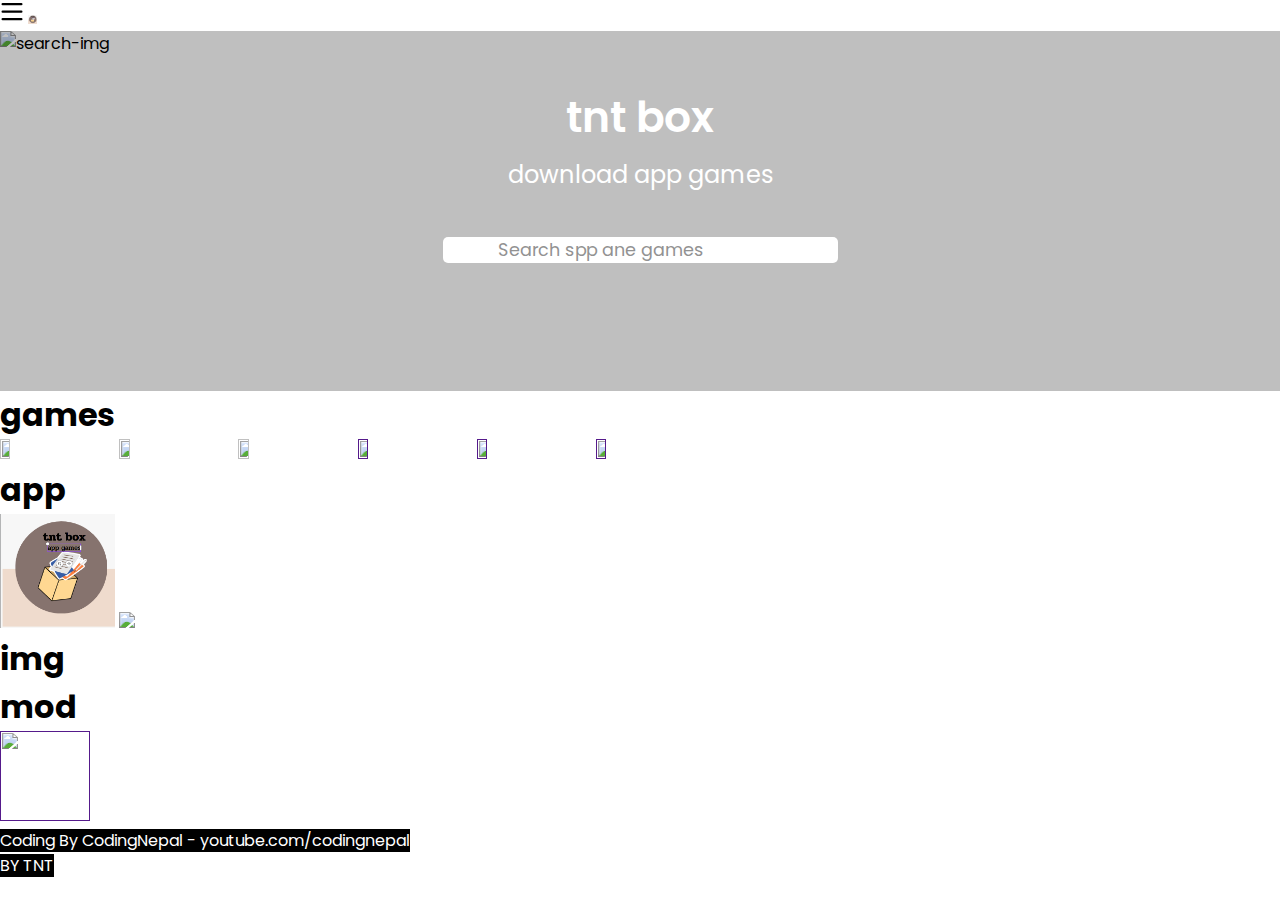
==== index.html @ 06e9f5e1 "FG" ====
<!DOCTYPE html>
<!-- Coding By CodingNepal - youtube.com/codingnepal -->
<html lang="en" dir="ltr">
  <head>
    <link rel="icon" href="wbe-icon.PNG">
    <link rel="data foom" href="tntboxhoom.json">
    <meta charset="utf-8">
    <title>tnt box</title>
    <meta name="viewport" content="width=device-width, initial-scale=5.0.0">
  </head>
  <body>
    <a href=""><svg aria-hidden="true" height="24" viewBox="0 0 16 16" version="1.1" width="24" data-view-component="true" class="octicon octicon-three-bars">
      <path d="M1 2.75A.75.75 0 0 1 1.75 2h12.5a.75.75 0 0 1 0 1.5H1.75A.75.75 0 0 1 1 2.75Zm0 5A.75.75 0 0 1 1.75 7h12.5a.75.75 0 0 1 0 1.5H1.75A.75.75 0 0 1 1 7.75ZM1.75 12h12.5a.75.75 0 0 1 0 1.5H1.75a.75.75 0 0 1 0-1.5Z"></path>
  </svg></a>
    <a href=""><img class="e.icon" style="width="9px" height="9px" src="wbe-icon.PNG"></a>
    <div class="lightbox">
      <div class="wrapper">
        <header>
          <div class="photographer">
            <i class="uil uil-camera"></i>
            <span></span>
          </div>
          <div class="buttons">
            <i class="uil uil-import"></i>
            <i class="close-icon uil uil-times"></i>
          </div>
        </header>
        <div class="preview-img">
          <div class="img"><img src=""></div>
        </div>
      </div>
    </div>
    <section class="search">
      <img src="https://images.pexels.com/photos/1103970/pexels-photo-1103970.jpeg?auto=compress&cs=tinysrgb&w=1260&h=750&dpr=1" alt="search-img">
      <div class="content">
        <h1>tnt box</h1>
        <p>download app games</p>
        <div class="search-box">
          <i class="uil uil-search"></i>
                <form accept="" method="get">
                  <yt-tooltip-renderer slot="dropdown-content" class="style-scope ytd-popup-container" tabindex="-1" has-buttons_="" position-type="OPEN_POPUP_POSITION_TOPRIGHT" style="outline: none; box-sizing: border-box; max-width: 118.031px; max-height: 118px;"><!--css-build:shady--><div id="content" class="style-scope yt-tooltip-renderer">
                  <input type="text" name="tnt" placeholder="Search spp ane games">
      
                </form>
                  
        </div>
      </div>
    </section>
    <h1>games</h1>
       
      <a href="https://yandex.com/games/app/219991?utm_medium=search&utm_source=google&utm_campaign=en-tier2_games_category_all_google_search_new%7C19927924272&utm_term=games#app-id=219991&catalog-session-uid=catalog-c11d4c88-2c60-5f75-9d35-87bede08239b-1683448137119-b84b&rtx-reqid=9102397351184146952&pos=%7B%22listType%22%3A%22suggested%22%2C%22tabCategory%22%3A%22common%22%7D"><img class="icon00" src="https://avatars.mds.yandex.net/get-games/1881371/2a000001870534930ceabd04e74c7c45d599/pjpg170x170"></a>
      <a href="https://yandex.com/games/app/193805?utm_medium=search&utm_source=google&utm_campaign=en-tier2_games_category_all_google_search_new%7C19927924272&utm_term=games#app-id=193805&catalog-session-uid=catalog-c11d4c88-2c60-5f75-9d35-87bede08239b-1683448186013-8bd5&rtx-reqid=9102397351184146952&pos=%7B%22listType%22%3A%22categorized%22%2C%22tabCategory%22%3A%22common%22%7D"><img class="icon00" src="https://avatars.mds.yandex.net/get-games/2977039/2a000001827215cef1f00fd6446c527074ce/pjpg170x170"></a>
      <a href="https://littlealchemy.com/"><img class="icon00" src="https://littlealchemy.com/img/loading-screen-logo.png"></a>
      <a href=""><img class="icon00" src="https://thumbs.dreamstime.com/b/no-image-available-icon-flat-vector-no-image-available-icon-flat-vector-illustration-132482953.jpg"></a>
      <a href=""><img class="icon00" src="https://thumbs.dreamstime.com/b/no-image-available-icon-flat-vector-no-image-available-icon-flat-vector-illustration-132482953.jpg"></a>
     <a href=""><img class="icon00" src="https://thumbs.dreamstime.com/b/no-image-available-icon-flat-vector-no-image-available-icon-flat-vector-illustration-132482953.jpg"></a>
   <h1>app</h1> 
   <a href="https://tnt-boxsxdfghjk-code-zx7h.vercel.app/"><img class="icon00" src="wbe-icon.PNG"></a>
    <a href="https://www.google.com/intl/th/chrome/?brand=YTUH&gclid=Cj0KCQjwmN2iBhCrARIsAG_G2i6-DUlLQRTQLovP7OgHPWaGrJEVG4vosQiAor_AgNA_7iCk1tdn7VYaAnFXEALw_wcB&gclsrc=aw.ds" ><img src="https://www.google.com/chrome/static/images/chrome-logo-m100.svg"></a>
   <h1>img</h1>
   <h1>mod</h1>
                                                <a href=""><img width="90px" height="90px" src="https://thumbs.dreamstime.com/b/forbidden-ads-sign-web-logo-isolated-white-background-eps-147413490.jpg"></a>  
  </body>
    <style>
      /* Import Google font - Poppins */
  @import url('https://fonts.googleapis.com/css2?family=Poppins:wght@400;500;600&display=swap');
  body{
        background-image:url(img-01.png);
      }
  * {
    margin: 0;
    padding: 0;
    box-sizing: border-box;
    font-family: "Poppins", sans-serif;
  }
  .search {
    height: 40vh;
    display: flex;
    position: relative;
    align-items: center;
    justify-content: center;
  }
  .search::before, .search img, .lightbox {
    left: 0;
    top: 0;
    width: 100%;
    height: 100%;
    position: absolute;
  }
  .search::before {
    content: "";
    z-index: 1;
    background: rgba(0,0,0,0.25);
  }
  .search img {
    object-fit: cover;
  }
  .search .content {
    z-index: 2;
    color: #fff;
    padding: 0 13px;
    text-align: center;
    position: relative;
  }
  .search h1 {
    font-size: 2.65rem;
    font-weight: 600;
  }
  .search p {
    margin-top: 8px;
    font-size: 1.5rem;
  }
  .search .search-box {
    height: 55px;
    margin: 45px 0;
    position: relative;
  }
  .search-box i {
    position: absolute;
    left: 20px;
    top: 50%;
    cursor: default;
    color: #8D8D8D;
    font-size: 1.4rem;
    transform: translateY(-50%);
  }
  .search-box input {
    width: 100%;
    height: 100%;
    outline: none;
    border: none;
    font-size: 1.1rem;
    padding-left: 55px;
    background: #fff;
    border-radius: 5px;
  }
  .search-box input::placeholder {
    color: #929292;
  }
  .search-box input:focus::placeholder {
    color: #bfbfbf;
  }
  .gallery {
    display: flex;
    flex-direction: column;
    align-items: center;
  }
  .gallery .images {
    gap: 15px;
    max-width: 95%;
    margin-top: 40px;
    columns: 5 340px;
    list-style: none;
  }
  .gallery .images .card {
    display: flex;
    cursor: pointer;
    overflow: hidden;
    position: relative;
    margin-bottom: 14px;
    border-radius: 4px;
  }
  .gallery .images img {
    width: 100%;
    z-index: 2;
    position: relative;
  }
  .images .details {
    position: absolute;
    z-index: 4;
    width: 100%;
    bottom: -100px;
    display: flex;
    align-items: center;
    padding: 15px 20px;
    justify-content: space-between;
    transition: bottom 0.1s ease;
    background: linear-gradient(to top, rgba(0, 0, 0, 0.7), transparent);
  }
  .images li:hover .details {
    bottom: 0;
  }
  .photographer {
    color: #fff;
    display: flex;
    align-items: center;
  }
  .photographer i {
    font-size: 1.4rem;
    margin-right: 10px;
  }
  .photographer span {
    font-size: 1.05rem;
  }
  button, i {
    outline: none;
    border: none;
    cursor: pointer;
    border-radius: 5px;
    transition: 0.2s ease;
  }
  .details button {
    background: #fff;
    font-size: 1.1rem;
    padding: 3px 8px;
  }
  .details .download-btn:hover {
    background: #f2f2f2;
  }
  .gallery .load-more {
    color: #fff;
    background: #8A6CFF;
    margin: 50px 0;
    font-size: 1.2rem;
    padding: 12px 27px;
  }
  .gallery .load-more.disabled {
    opacity: 0.6;
    pointer-events: none;
  }
  .gallery .load-more:hover {
    background: #704dff;
  }
  
  .lightbox {
    z-index: 5;
    position: fixed;
    visibility: hidden;
    background: rgba(0,0,0,0.65);
  }
  .lightbox.show {
    visibility: visible;
  }
  .lightbox .wrapper {
    position: fixed;
    left: 50%;
    top: 50%;
    width: 100%;
    padding: 20px;
    max-width: 850px;
    background: #fff;
    border-radius: 6px;
    opacity: 0;
    pointer-events: none;
    transform: translate(-50%, -50%) scale(0.9);
    transition: transform 0.1s ease;
  }
  .lightbox.show .wrapper {
    opacity: 1;
    pointer-events: auto;
    transform: translate(-50%, -50%) scale(1);
  }
  .wrapper header {
    display: flex;
    align-items: center;
    justify-content: space-between;
  }
  header .photographer {
    color: #333;
  }
  header .photographer i {
    font-size: 1.7rem;
    cursor: auto;
  }
  header .photographer span {
    font-size: 1.2rem;
  }
  header .buttons i {
    height: 40px;
    width: 40px;
    display: inline-block;
    color: #fff;
    font-size: 1.2rem;
    line-height: 40px;
    text-align: center;
    background: #8A6CFF;
    border-radius: 4px;
    transition: 0.2s ease;
  }
  header .buttons i:first-child:hover {
    background: #704dff;
  }
  header .buttons i:last-child {
    margin-left: 10px;
    font-size: 1.25rem;
    background: #6C757D;
  }
  header .buttons i:last-child:hover {
    background: #5f666d;
  }
  .wrapper .preview-img {
    display: flex;
    justify-content: center;
    margin-top: 25px;
  }
  .preview-img .img {
    max-height: 65vh;
  }
  .preview-img img {
    width: 100%;
    height: 100%;
    object-fit: contain;
  }
  
  @media screen and (max-width: 688px) {
    .lightbox .wrapper {
      padding: 12px;
      max-width: calc(100% - 26px);
    }
    .wrapper .preview-img {
      margin-top: 15px;
    }
    header .buttons i:last-child {
      margin-left: 7px;
    }
    header .photographer span, .search p {
      font-size: 1.1rem;
    }
    .search h1 {
      font-size: 1.8rem;
    }
    .search .search-box {
      height: 50px;
      margin: 30px 0;
    }
    .gallery .images {
      max-width: 100%;
      padding: 0 13px;
      margin-top: 20px;
    }
    .images .details {
      bottom: 0px;
    }
    .gallery .load-more {
      padding: 10px 25px;
      font-size: 1.05rem;
    }
  }
  .icon00 {
      width: 9% ;
      height: 9% ;
  }
  .UESS {
     background-color: black ; 
     color: white ;
     text-align: center; 
  }
    </style>
</html>
<P>
</P>

<UES-S class="UESS">
  Coding By CodingNepal - youtube.com/codingnepal
  <P>
  </P>

  BY TNT
</UESS>
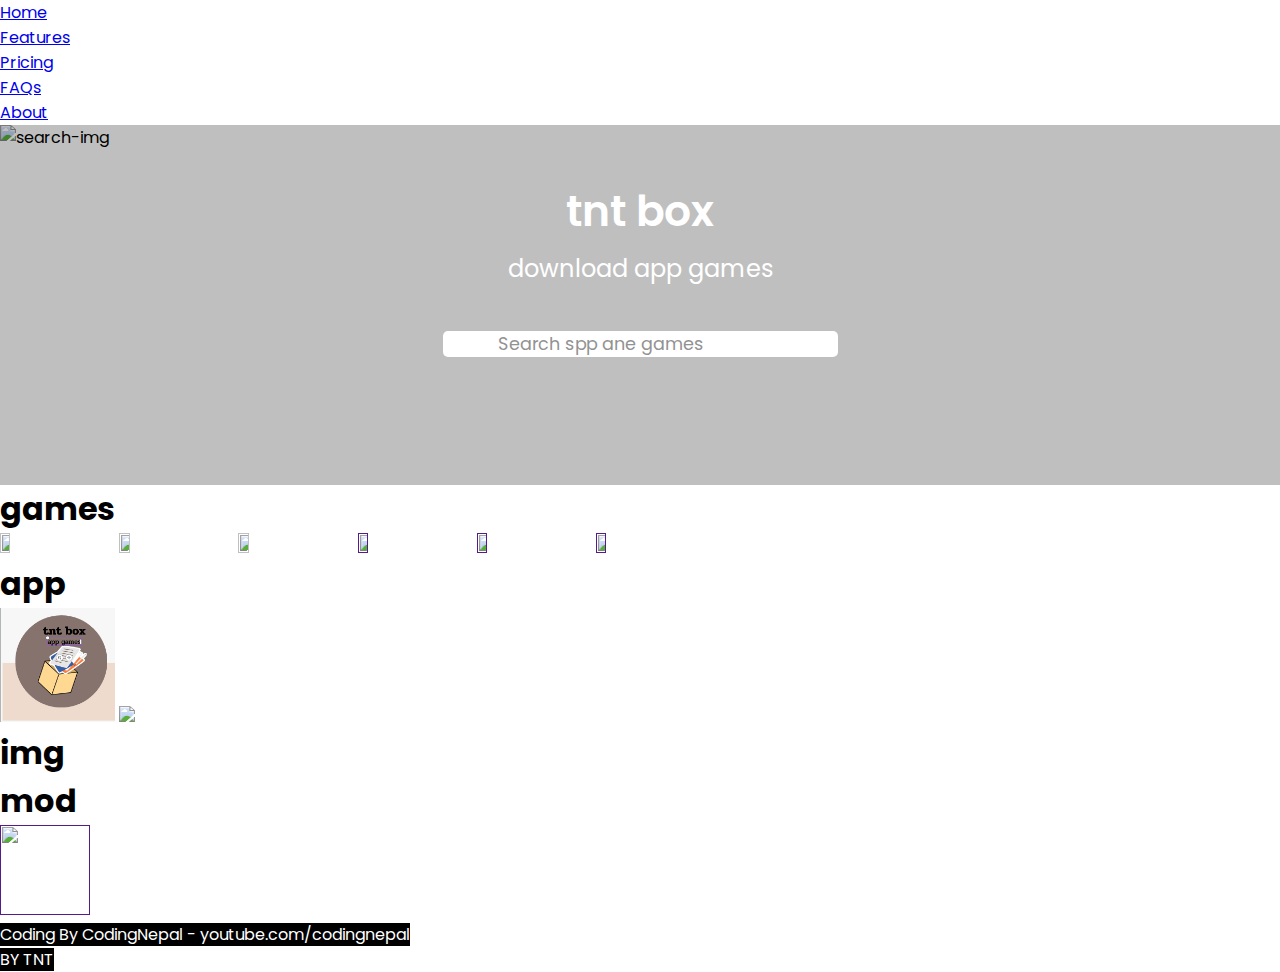
==== commit d62a976f: "h" ====
--- a/index.html
+++ b/index.html
@@ -2,6 +2,8 @@
 <!-- Coding By CodingNepal - youtube.com/codingnepal -->
 <html lang="en" dir="ltr">
   <head>
+    <script src="https://cdn.jsdelivr.net/npm/bootstrap@5.3.1/dist/js/bootstrap.bundle.min.js" integrity="sha384-HwwvtgBNo3bZJJLYd8oVXjrBZt8cqVSpeBNS5n7C8IVInixGAoxmnlMuBnhbgrkm" crossorigin="anonymous"></script>
+    <link href="https://cdn.jsdelivr.net/npm/bootstrap@5.3.1/dist/css/bootstrap.min.css" rel="stylesheet" integrity="sha384-4bw+/aepP/YC94hEpVNVgiZdgIC5+VKNBQNGCHeKRQN+PtmoHDEXuppvnDJzQIu9" crossorigin="anonymous">
     <link rel="icon" href="wbe-icon.PNG">
     <link rel="data foom" href="tntboxhoom.json">
     <meta charset="utf-8">
@@ -9,10 +11,15 @@
     <meta name="viewport" content="width=device-width, initial-scale=5.0.0">
   </head>
   <body>
-    <a href=""><svg aria-hidden="true" height="24" viewBox="0 0 16 16" version="1.1" width="24" data-view-component="true" class="octicon octicon-three-bars">
-      <path d="M1 2.75A.75.75 0 0 1 1.75 2h12.5a.75.75 0 0 1 0 1.5H1.75A.75.75 0 0 1 1 2.75Zm0 5A.75.75 0 0 1 1.75 7h12.5a.75.75 0 0 1 0 1.5H1.75A.75.75 0 0 1 1 7.75ZM1.75 12h12.5a.75.75 0 0 1 0 1.5H1.75a.75.75 0 0 1 0-1.5Z"></path>
-  </svg></a>
-    <a href=""><img class="e.icon" style="width="9px" height="9px" src="wbe-icon.PNG"></a>
+    <header class="d-flex justify-content-center py-3">
+      <ul class="nav nav-pills">
+        <li class="nav-item"><a href="#" class="nav-link active" aria-current="page">Home</a></li>
+        <li class="nav-item"><a href="#" class="nav-link">Features</a></li>
+        <li class="nav-item"><a href="#" class="nav-link">Pricing</a></li>
+        <li class="nav-item"><a href="#" class="nav-link">FAQs</a></li>
+        <li class="nav-item"><a href="#" class="nav-link">About</a></li>
+      </ul>
+    </header>
     <div class="lightbox">
       <div class="wrapper">
         <header>
@@ -55,7 +62,7 @@
       <a href=""><img class="icon00" src="https://thumbs.dreamstime.com/b/no-image-available-icon-flat-vector-no-image-available-icon-flat-vector-illustration-132482953.jpg"></a>
      <a href=""><img class="icon00" src="https://thumbs.dreamstime.com/b/no-image-available-icon-flat-vector-no-image-available-icon-flat-vector-illustration-132482953.jpg"></a>
    <h1>app</h1> 
-   <a href="https://tnt-boxsxdfghjk-code-zx7h.vercel.app/"><img class="icon00" src="wbe-icon.PNG"></a>
+   <a href="tnts.html"><img class="icon00" src="wbe-icon.PNG"></a>
     <a href="https://www.google.com/intl/th/chrome/?brand=YTUH&gclid=Cj0KCQjwmN2iBhCrARIsAG_G2i6-DUlLQRTQLovP7OgHPWaGrJEVG4vosQiAor_AgNA_7iCk1tdn7VYaAnFXEALw_wcB&gclsrc=aw.ds" ><img src="https://www.google.com/chrome/static/images/chrome-logo-m100.svg"></a>
    <h1>img</h1>
    <h1>mod</h1>
@@ -350,7 +357,7 @@
 <P>
 </P>
 
-<UES-S class="UESS">
+<UES-S class="UESS" title="TNT" style="text-align: center;">
   Coding By CodingNepal - youtube.com/codingnepal
   <P>
   </P>
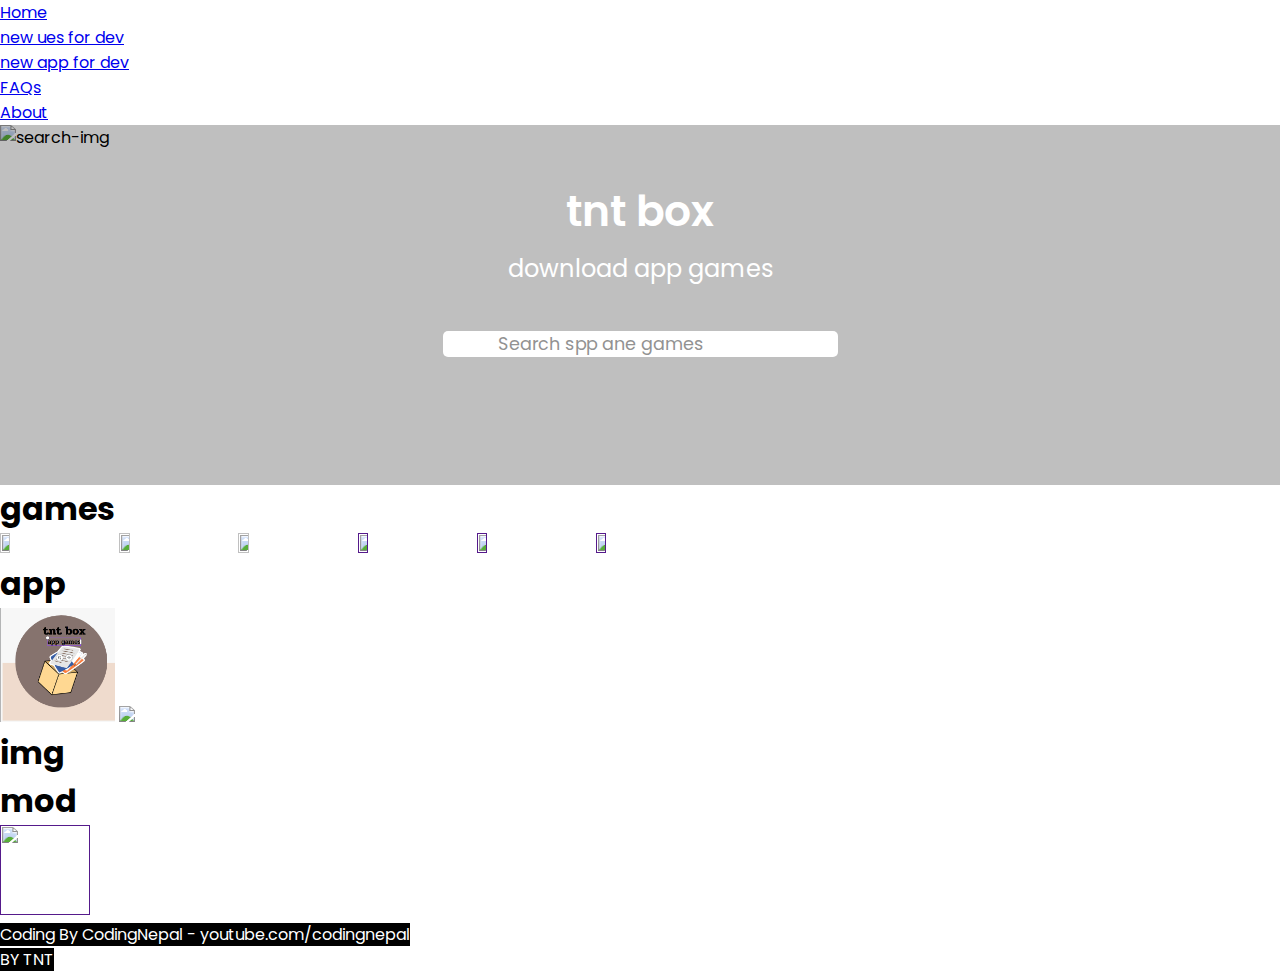
==== commit bc850fb7: "qew" ====
--- a/index.html
+++ b/index.html
@@ -12,10 +12,10 @@
   </head>
   <body>
     <header class="d-flex justify-content-center py-3">
-      <ul class="nav nav-pills">
+      <ul class="nav nav-pills" style="color: #030303 ; background-color: #fff;">
         <li class="nav-item"><a href="#" class="nav-link active" aria-current="page">Home</a></li>
-        <li class="nav-item"><a href="#" class="nav-link">Features</a></li>
-        <li class="nav-item"><a href="#" class="nav-link">Pricing</a></li>
+        <li class="nav-item"><a href="nd.html" class="nav-link">new ues for dev</a></li>
+        <li class="nav-item"><a href="ud.html" class="nav-link">new app for dev</a></li>
         <li class="nav-item"><a href="#" class="nav-link">FAQs</a></li>
         <li class="nav-item"><a href="#" class="nav-link">About</a></li>
       </ul>
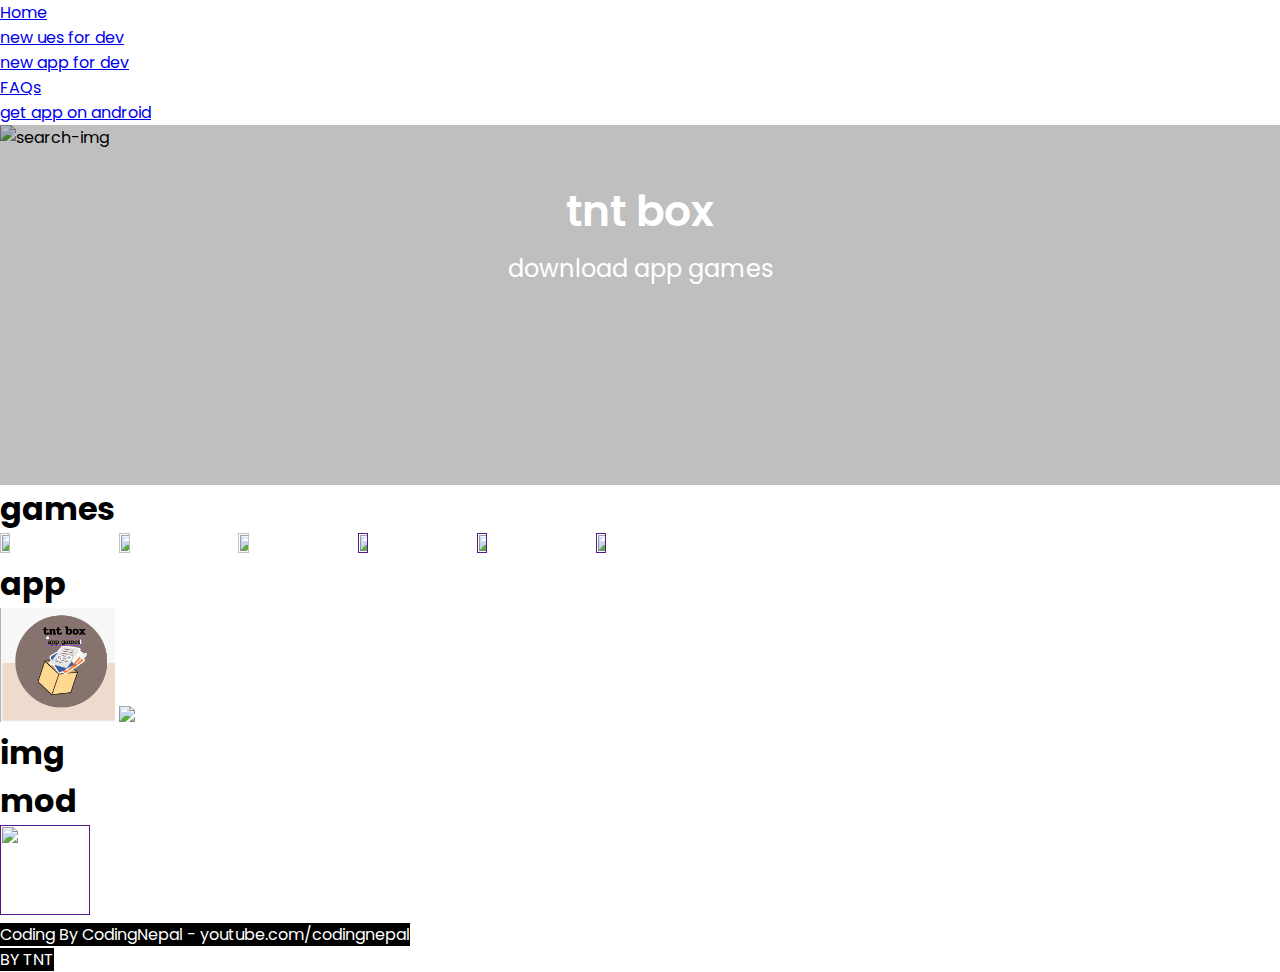
==== commit c9ac80d4: "Update index.html" ====
--- a/index.html
+++ b/index.html
@@ -16,8 +16,8 @@
         <li class="nav-item"><a href="#" class="nav-link active" aria-current="page">Home</a></li>
         <li class="nav-item"><a href="nd.html" class="nav-link">new ues for dev</a></li>
         <li class="nav-item"><a href="ud.html" class="nav-link">new app for dev</a></li>
-        <li class="nav-item"><a href="#" class="nav-link">FAQs</a></li>
-        <li class="nav-item"><a href="#" class="nav-link">About</a></li>
+        <li class="nav-item"><a href="qa.html" class="nav-link">FAQs</a></li>
+        <li class="nav-item"><a href="get.html" class="nav-link">get app on android</a></li>
       </ul>
     </header>
     <div class="lightbox">
@@ -46,7 +46,7 @@
           <i class="uil uil-search"></i>
                 <form accept="" method="get">
                   <yt-tooltip-renderer slot="dropdown-content" class="style-scope ytd-popup-container" tabindex="-1" has-buttons_="" position-type="OPEN_POPUP_POSITION_TOPRIGHT" style="outline: none; box-sizing: border-box; max-width: 118.031px; max-height: 118px;"><!--css-build:shady--><div id="content" class="style-scope yt-tooltip-renderer">
-                  <input type="text" name="tnt" placeholder="Search spp ane games">
+                
       
                 </form>
                   
@@ -363,4 +363,4 @@
   </P>
 
   BY TNT
-</UESS>+</UESS>
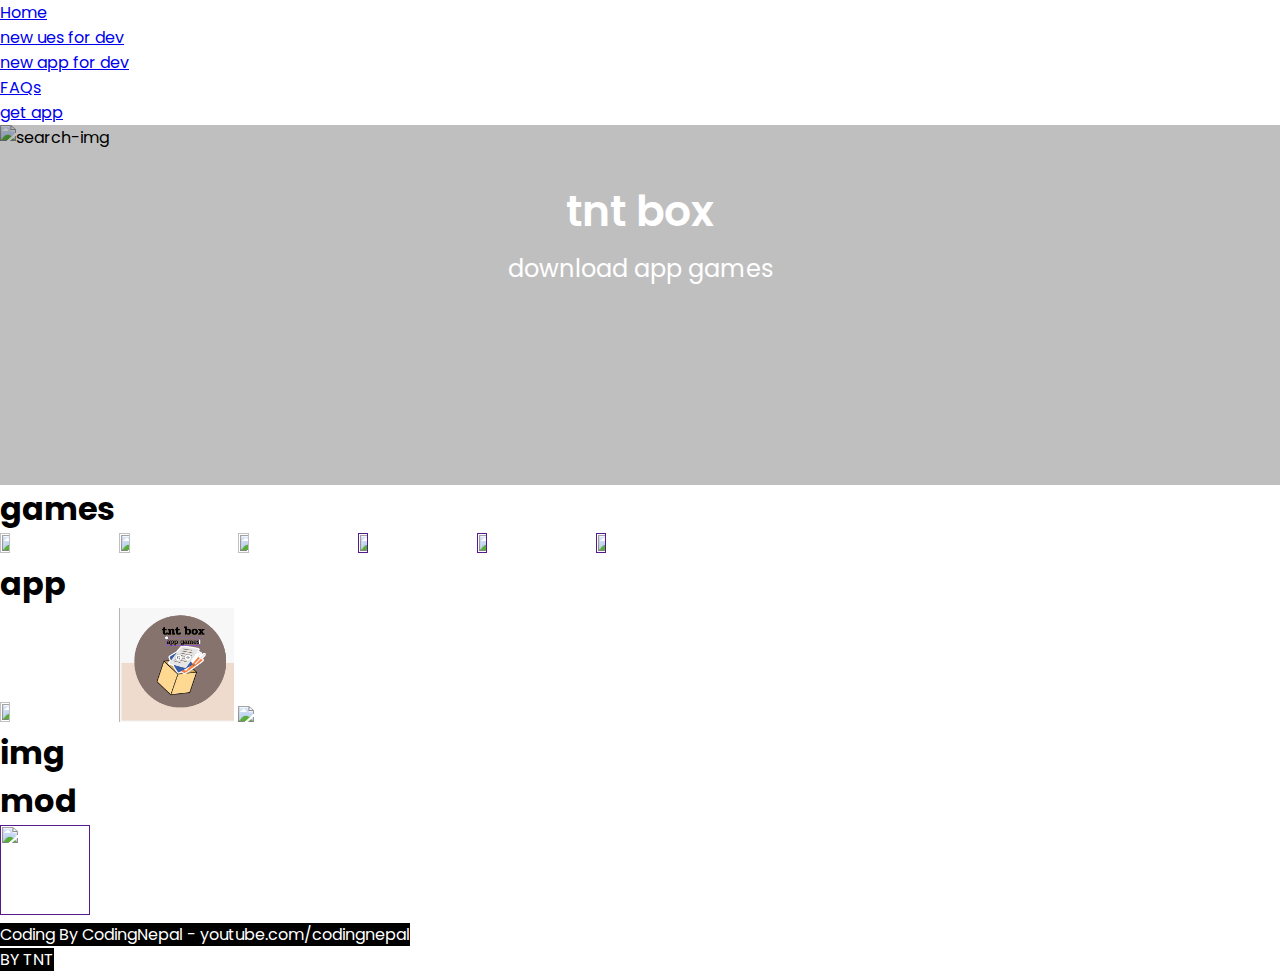
==== commit bf2f697a: "dfgdg" ====
--- a/index.html
+++ b/index.html
@@ -17,7 +17,7 @@
         <li class="nav-item"><a href="nd.html" class="nav-link">new ues for dev</a></li>
         <li class="nav-item"><a href="ud.html" class="nav-link">new app for dev</a></li>
         <li class="nav-item"><a href="qa.html" class="nav-link">FAQs</a></li>
-        <li class="nav-item"><a href="get.html" class="nav-link">get app on android</a></li>
+        <li class="nav-item"><a href="get.html" class="nav-link">get app</a></li>
       </ul>
     </header>
     <div class="lightbox">
@@ -62,6 +62,7 @@
       <a href=""><img class="icon00" src="https://thumbs.dreamstime.com/b/no-image-available-icon-flat-vector-no-image-available-icon-flat-vector-illustration-132482953.jpg"></a>
      <a href=""><img class="icon00" src="https://thumbs.dreamstime.com/b/no-image-available-icon-flat-vector-no-image-available-icon-flat-vector-illustration-132482953.jpg"></a>
    <h1>app</h1> 
+   <a href="app/tnt/tnts/get.html"><img class="icon00" src="https://tnt-s.pages.dev/tnt%20search.png" alt=""></a>
    <a href="tnts.html"><img class="icon00" src="wbe-icon.PNG"></a>
     <a href="https://www.google.com/intl/th/chrome/?brand=YTUH&gclid=Cj0KCQjwmN2iBhCrARIsAG_G2i6-DUlLQRTQLovP7OgHPWaGrJEVG4vosQiAor_AgNA_7iCk1tdn7VYaAnFXEALw_wcB&gclsrc=aw.ds" ><img src="https://www.google.com/chrome/static/images/chrome-logo-m100.svg"></a>
    <h1>img</h1>
